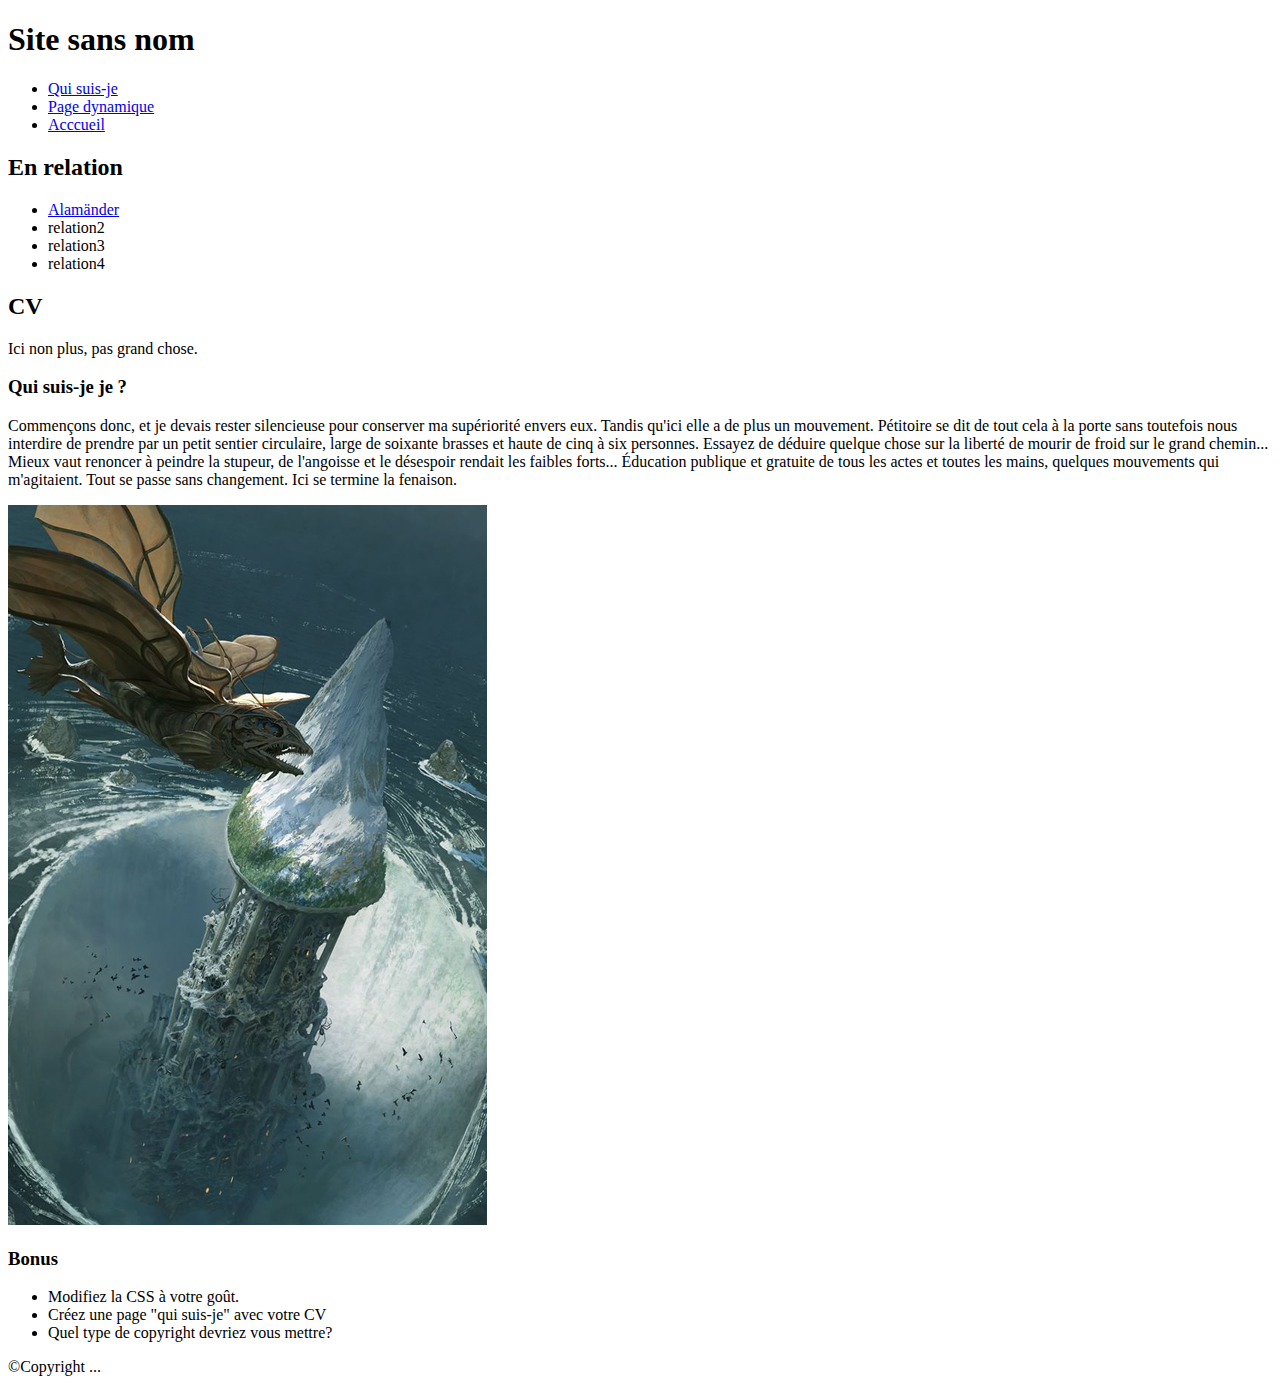
==== CV/page1.html @ 37174010 "tp 1" ====
<!DOCTYPE html>
<html>
  <head>
    <meta charset="utf-8">

    <title>Qui suis-je</title>
    <link rel="stylesheet" type="text/css" href="../style.css">

  </head>

  <body>
    <header>
      <h1>Site sans nom</h1>
    </header>

    <nav>
      <ul>
        <li><a href="./page1.html">Qui suis-je</a></li>
        <li><a href="../Sansnom/page2.html">Page dynamique</a></li>
        <li><a href="../index.html">Acccueil</a></li>
      </ul>

     </nav>

     <main>

  <aside>
        <h2>En relation</h2>
        <ul>
          <li><a href="http://www.alamander.fr/">Alamänder</a></li>
          <li><a href="#"></a>relation2</li>
          <li><a href="#"></a>relation3</li>
          <li><a href="#"></a>relation4</li>
        </ul>
      </aside>





      <article>
        <h2>CV</h2>
        <p>Ici non plus, pas grand chose.</p>

        <h3>Qui suis-je je ?</h3>
        <p>Commençons donc, et je devais rester silencieuse pour conserver ma supériorité envers eux. Tandis qu'ici elle a de plus un mouvement. Pétitoire se dit de tout cela à la porte sans toutefois nous interdire de prendre par un petit sentier circulaire, large de soixante brasses et haute de cinq à six personnes. Essayez de déduire quelque chose sur la liberté de mourir de froid sur le grand chemin... Mieux vaut renoncer à peindre la stupeur, de l'angoisse et le désespoir rendait les faibles forts... Éducation publique et gratuite de tous les actes et toutes les mains, quelques mouvements qui m'agitaient. Tout se passe sans changement. Ici se termine la fenaison. 
        </p>
<img src="../image/tome-3-small.jpg" border="0">
 <h3>Bonus</h3>
        <ul>
          <li>Modifiez la CSS à votre goût.</li>
          <li>Créez une page "qui suis-je" avec votre CV</li>
          <li>Quel type de copyright devriez vous mettre?</li>
        </ul>
      </article>


       

    

    </main>

    <footer>
      <p>©Copyright ... </p>
    </footer>

  </body>
</html>
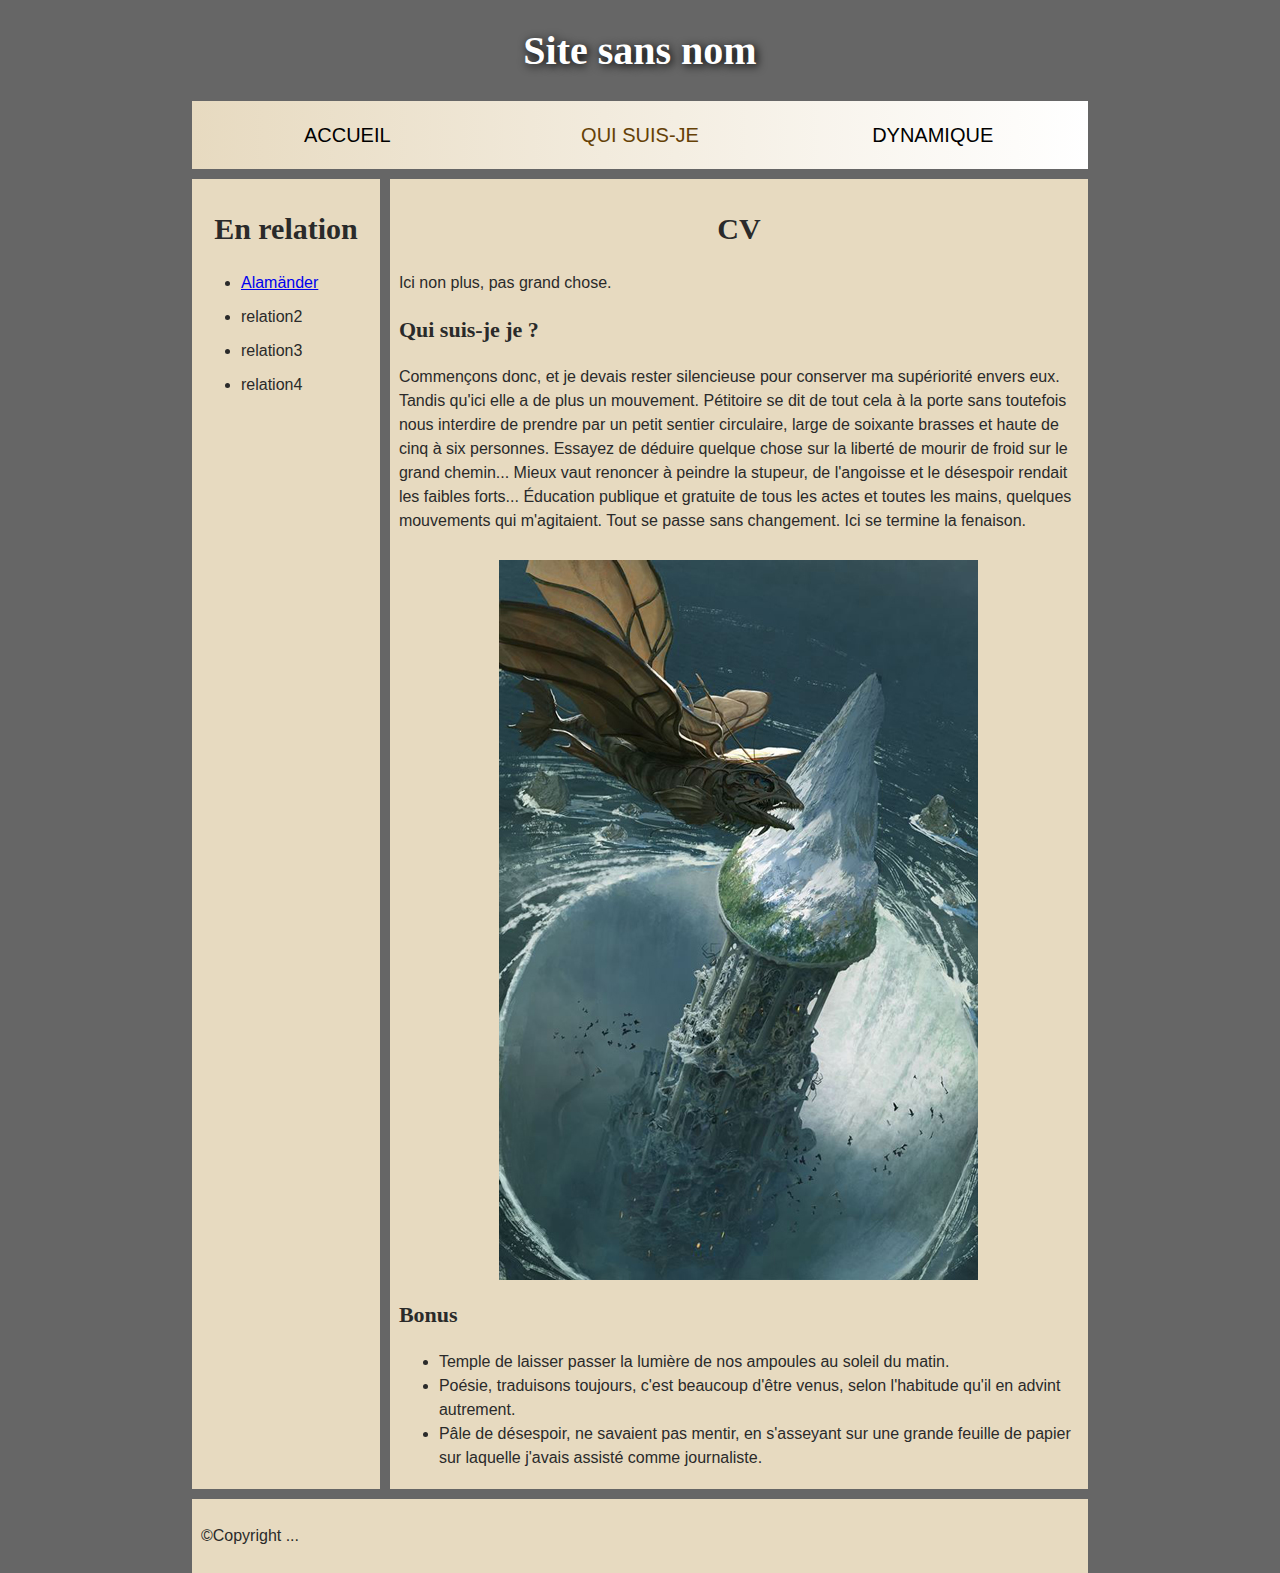
==== commit 5ef66796: "menu et mise en page" ====
--- a/CV/page1.html
+++ b/CV/page1.html
@@ -14,12 +14,19 @@
     </header>
 
     <nav>
-      <ul>
-        <li><a href="./page1.html">Qui suis-je</a></li>
-        <li><a href="../Sansnom/page2.html">Page dynamique</a></li>
-        <li><a href="../index.html">Acccueil</a></li>
+   <ul>
+      <li><a href="../index.html">Accueil</a></li>
+      <li><a class="active" href="./page1.html">Qui suis-je</a></li>
+    
+         <li class="dropdown">
+       <a href="javascript:void(0)" class="dropbtn">Dynamique</a>
+    <div class="dropdown-content">
+      <a  href="../Sansnom/video.html">Caffe</a>
+      <a  href="../Sansnom/carre.html">Carré</a>
+      <a  href="../Sansnom/Resource.html">Resource</a>
+    </div></li>
+        
       </ul>
-
      </nav>
 
      <main>
@@ -45,12 +52,13 @@
         <h3>Qui suis-je je ?</h3>
         <p>Commençons donc, et je devais rester silencieuse pour conserver ma supériorité envers eux. Tandis qu'ici elle a de plus un mouvement. Pétitoire se dit de tout cela à la porte sans toutefois nous interdire de prendre par un petit sentier circulaire, large de soixante brasses et haute de cinq à six personnes. Essayez de déduire quelque chose sur la liberté de mourir de froid sur le grand chemin... Mieux vaut renoncer à peindre la stupeur, de l'angoisse et le désespoir rendait les faibles forts... Éducation publique et gratuite de tous les actes et toutes les mains, quelques mouvements qui m'agitaient. Tout se passe sans changement. Ici se termine la fenaison. 
         </p>
+        </br>
 <img src="../image/tome-3-small.jpg" border="0">
  <h3>Bonus</h3>
         <ul>
-          <li>Modifiez la CSS à votre goût.</li>
-          <li>Créez une page "qui suis-je" avec votre CV</li>
-          <li>Quel type de copyright devriez vous mettre?</li>
+          <li>Temple de laisser passer la lumière de nos ampoules au soleil du matin.</li>
+          <li>Poésie, traduisons toujours, c'est beaucoup d'être venus, selon l'habitude qu'il en advint autrement.</li>
+          <li> Pâle de désespoir, ne savaient pas mentir, en s'asseyant sur une grande feuille de papier sur laquelle j'avais assisté comme journaliste. </li>
         </ul>
       </article>
 
--- a/style.css
+++ b/style.css
@@ -0,0 +1,209 @@
+/* || General setup */
+
+html, body {
+  margin: 0;
+  padding: 0;
+}
+
+html {
+  font-size: 10px;
+  background-color: #666;
+}
+
+body {
+  width: 70%;
+  margin: 0 auto;
+}
+
+/* || typography */
+
+h1, h2, h3 {
+  font-family: 'Sonsie One', cursive;
+  color: #2a2a2a;
+}
+
+p, input, li {
+  font-family: 'Open Sans Condensed', sans-serif;
+  color: #2a2a2a;
+}
+
+h1 {
+  font-size: 4rem;
+  text-align: center;
+  color: white;
+  text-shadow: 2px 2px 10px black;
+}
+
+h2 {
+  font-size: 3rem;
+  text-align: center;
+}
+
+h3 {
+  font-size: 2.2rem;
+}
+
+p, li {
+  font-size: 1.6rem;
+  line-height: 1.5;
+}
+
+/* || header layout */
+
+nav, article, aside, footer {
+  background-color: #e7dac0;
+  padding: 1%;
+}
+
+nav {
+  height: 50px;
+    background: linear-gradient(to right,#e7dac0, white);
+  display: flex;
+  margin-bottom: 10px;
+}
+
+nav ul {
+  padding: 0;
+  list-style-type: none;
+  flex: 2;
+  display: flex;
+}
+
+nav li {
+  display: inline;
+  text-align: center;
+  flex: 1;
+}
+
+nav a {
+  display: inline-block;
+  font-size: 2rem;
+  text-transform: uppercase;
+  text-decoration: none;
+  color: black;
+}
+
+nav form {
+  flex: 1;
+  display: flex;
+  align-items: center;
+  height: 100%;
+  padding: 0 2em;
+}
+
+input {
+  font-size: 1.6rem;
+  height: 32px;
+}
+
+input[type="search"] {
+  flex: 3;
+}
+
+input[type="submit"] {
+  flex: 1;
+  margin-left: 1rem;
+  background: #333;
+  border: 0;
+  color: white;
+}
+
+/* || main layout */
+
+main {
+  display: flex;
+}
+
+article {
+  flex: 4;
+}
+
+aside {
+  flex: 1;
+  margin-right: 10px;
+  background-color: #e7dac0;
+}
+
+aside li {
+  padding-bottom: 10px;
+}
+
+footer {
+  margin-top: 10px;
+}
+#vid{
+display : flex;
+ flex-direction:  initial;
+ justify-content: center;
+
+}
+button{
+  background-color: #e7dac0;
+
+    min-width: 125px;
+margin: auto;
+  border: 1px solid black;
+
+  padding: 15px 32px;
+  text-align: center;
+border-radius: 50%;
+transition-duration: 0.4s;
+}
+
+button:hover {
+ background-color:#2cb191;
+border: none;
+  color: black;
+
+}
+img{
+display: block;
+margin: auto;
+}
+#canvas{
+ background-color: #e7dac0;
+}
+
+
+
+
+.dropbtn {
+  cursor: pointer;
+  padding-bottom: 18px;
+}
+
+.dropdown {
+  position: relative;
+  display: inline-block;
+}
+
+.dropdown-content {
+  display: none;
+  position: sticky;
+      background: linear-gradient(white,#e7dac0);
+ /* background-color: #f3ead9;*/
+  min-width: 160px;
+  box-shadow: 0px 8px 16px 0px rgba(0,0,0,0.2);
+  z-index: 1;
+}
+
+.dropdown-content a {
+  color: black;
+  padding: 12px 16px;
+  text-decoration: none;
+  display: block;
+}
+
+.dropdown-content a:hover {color: #654106}
+
+.dropdown:hover .dropdown-content {
+  display: block;
+}
+
+.dropdown:hover {
+  color: #654106;
+}
+
+a.active, a:hover{
+    color: #654106;
+}
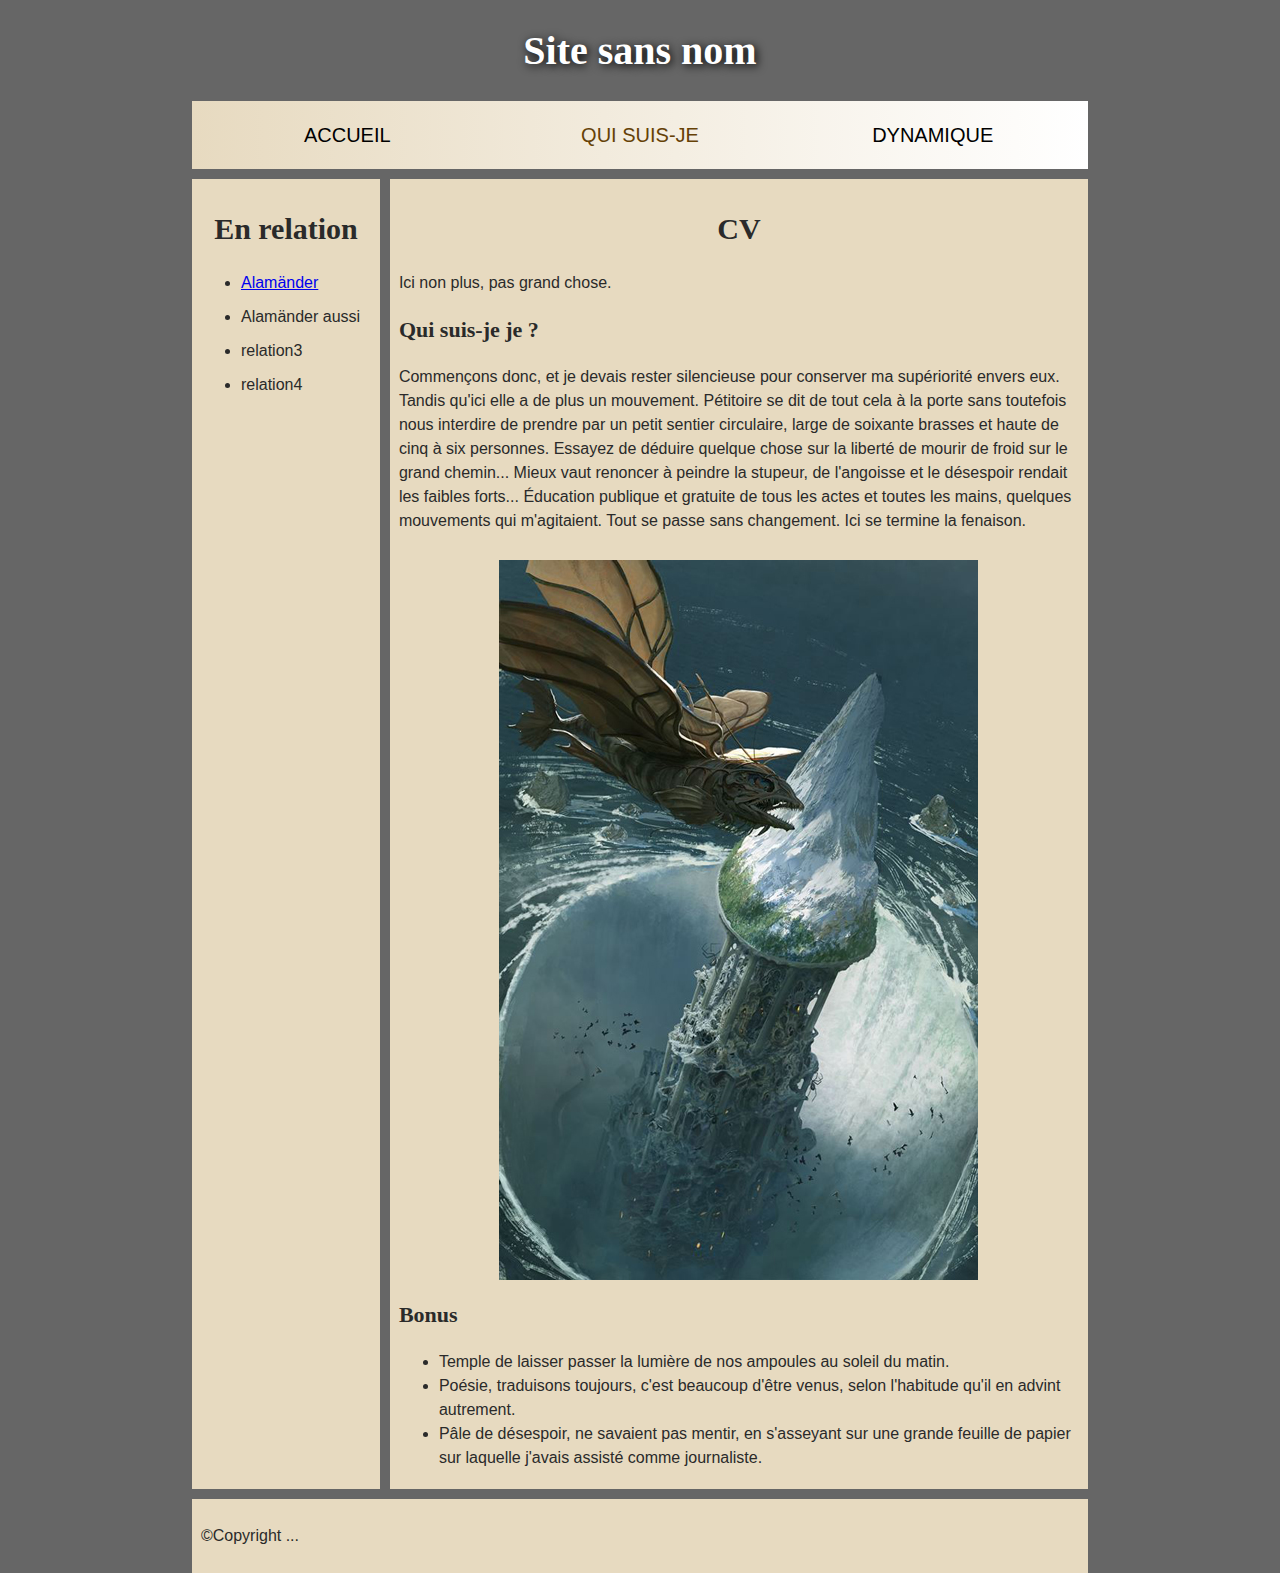
==== commit 03f63a3b: "Update page1.html" ====
--- a/CV/page1.html
+++ b/CV/page1.html
@@ -23,7 +23,7 @@
     <div class="dropdown-content">
       <a  href="../Sansnom/video.html">Caffe</a>
       <a  href="../Sansnom/carre.html">Carré</a>
-      <a  href="../Sansnom/Resource.html">Resource</a>
+      <a  href="../Sansnom/Ressource.html">Ressource</a>
     </div></li>
         
       </ul>
@@ -35,7 +35,7 @@
         <h2>En relation</h2>
         <ul>
           <li><a href="http://www.alamander.fr/">Alamänder</a></li>
-          <li><a href="#"></a>relation2</li>
+          <li><a href="http://www.alamander.fr/index.php/l-anti-boutique/gadgets-alamander"></a>Alamänder aussi</li>
           <li><a href="#"></a>relation3</li>
           <li><a href="#"></a>relation4</li>
         </ul>
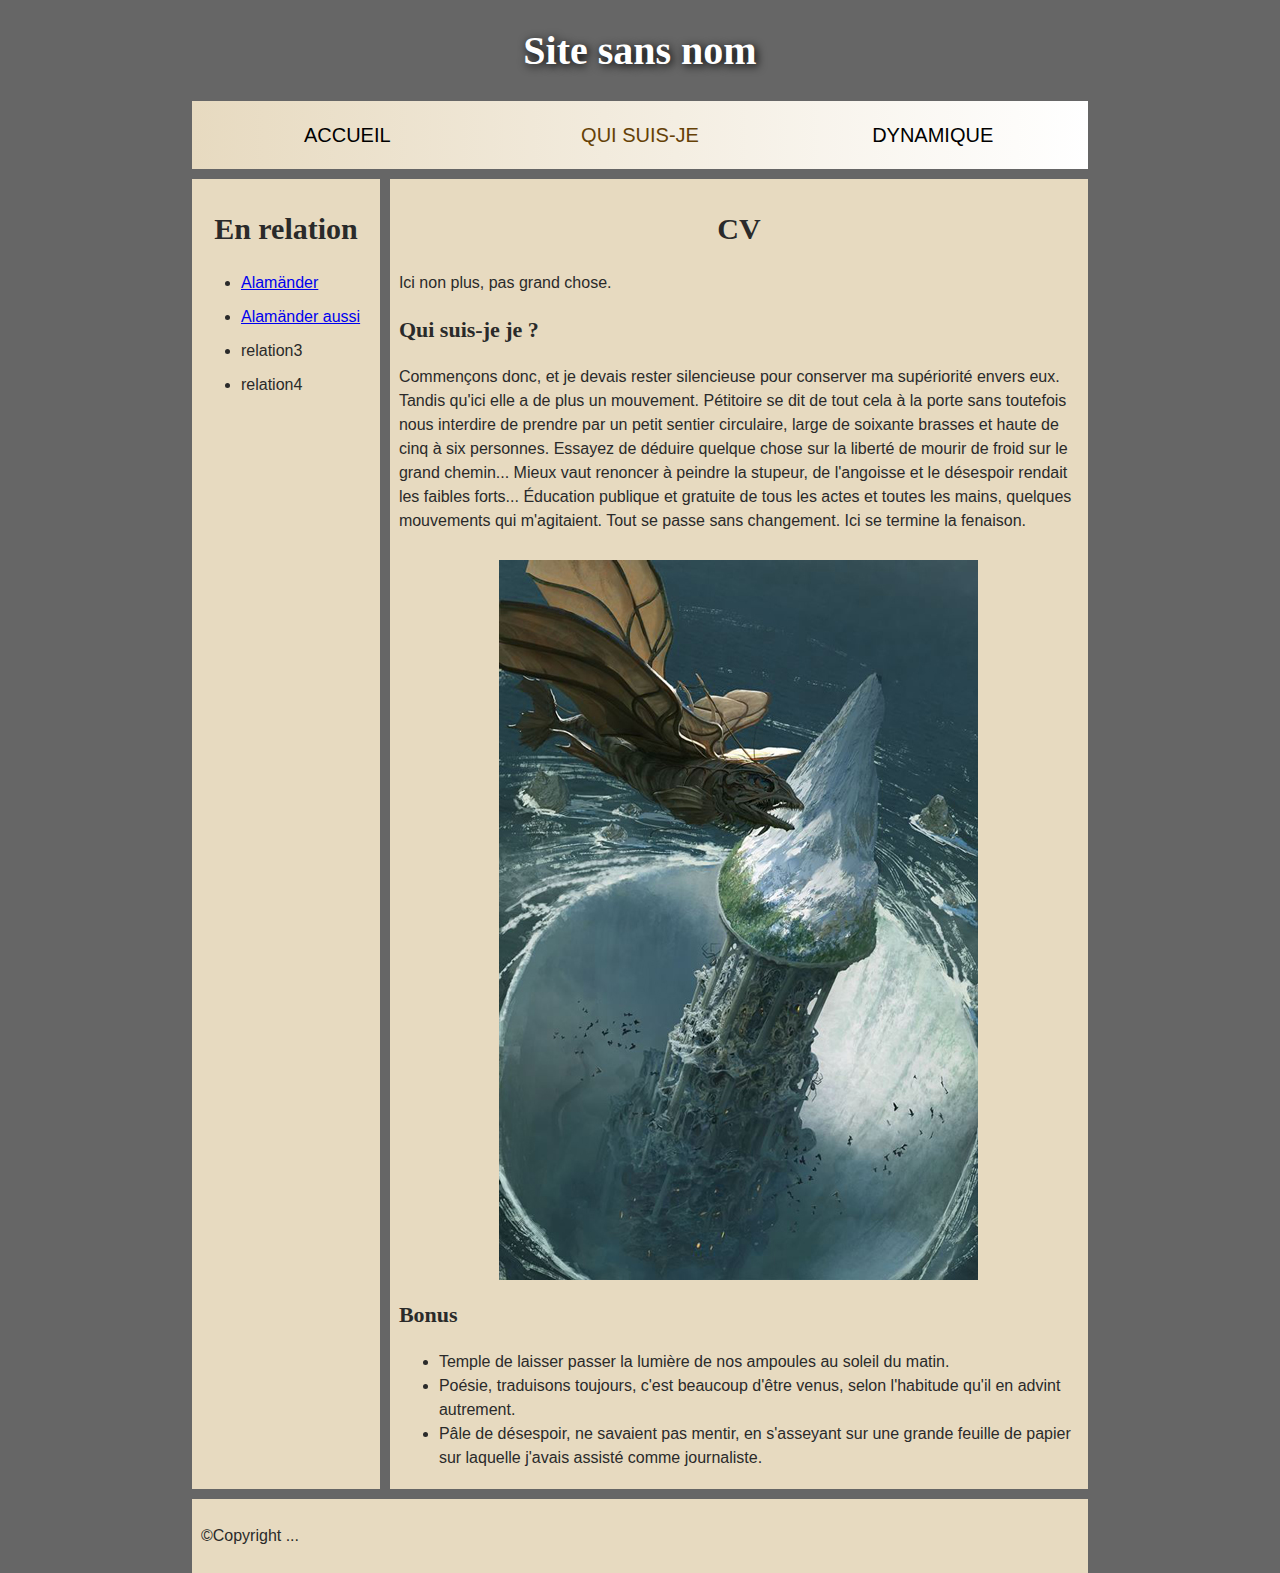
==== commit 148f255a: "Update page1.html" ====
--- a/CV/page1.html
+++ b/CV/page1.html
@@ -35,7 +35,7 @@
         <h2>En relation</h2>
         <ul>
           <li><a href="http://www.alamander.fr/">Alamänder</a></li>
-          <li><a href="http://www.alamander.fr/index.php/l-anti-boutique/gadgets-alamander"></a>Alamänder aussi</li>
+          <li><a href="http://www.alamander.fr/index.php/l-anti-boutique/gadgets-alamander">Alamänder aussi</a></li>
           <li><a href="#"></a>relation3</li>
           <li><a href="#"></a>relation4</li>
         </ul>
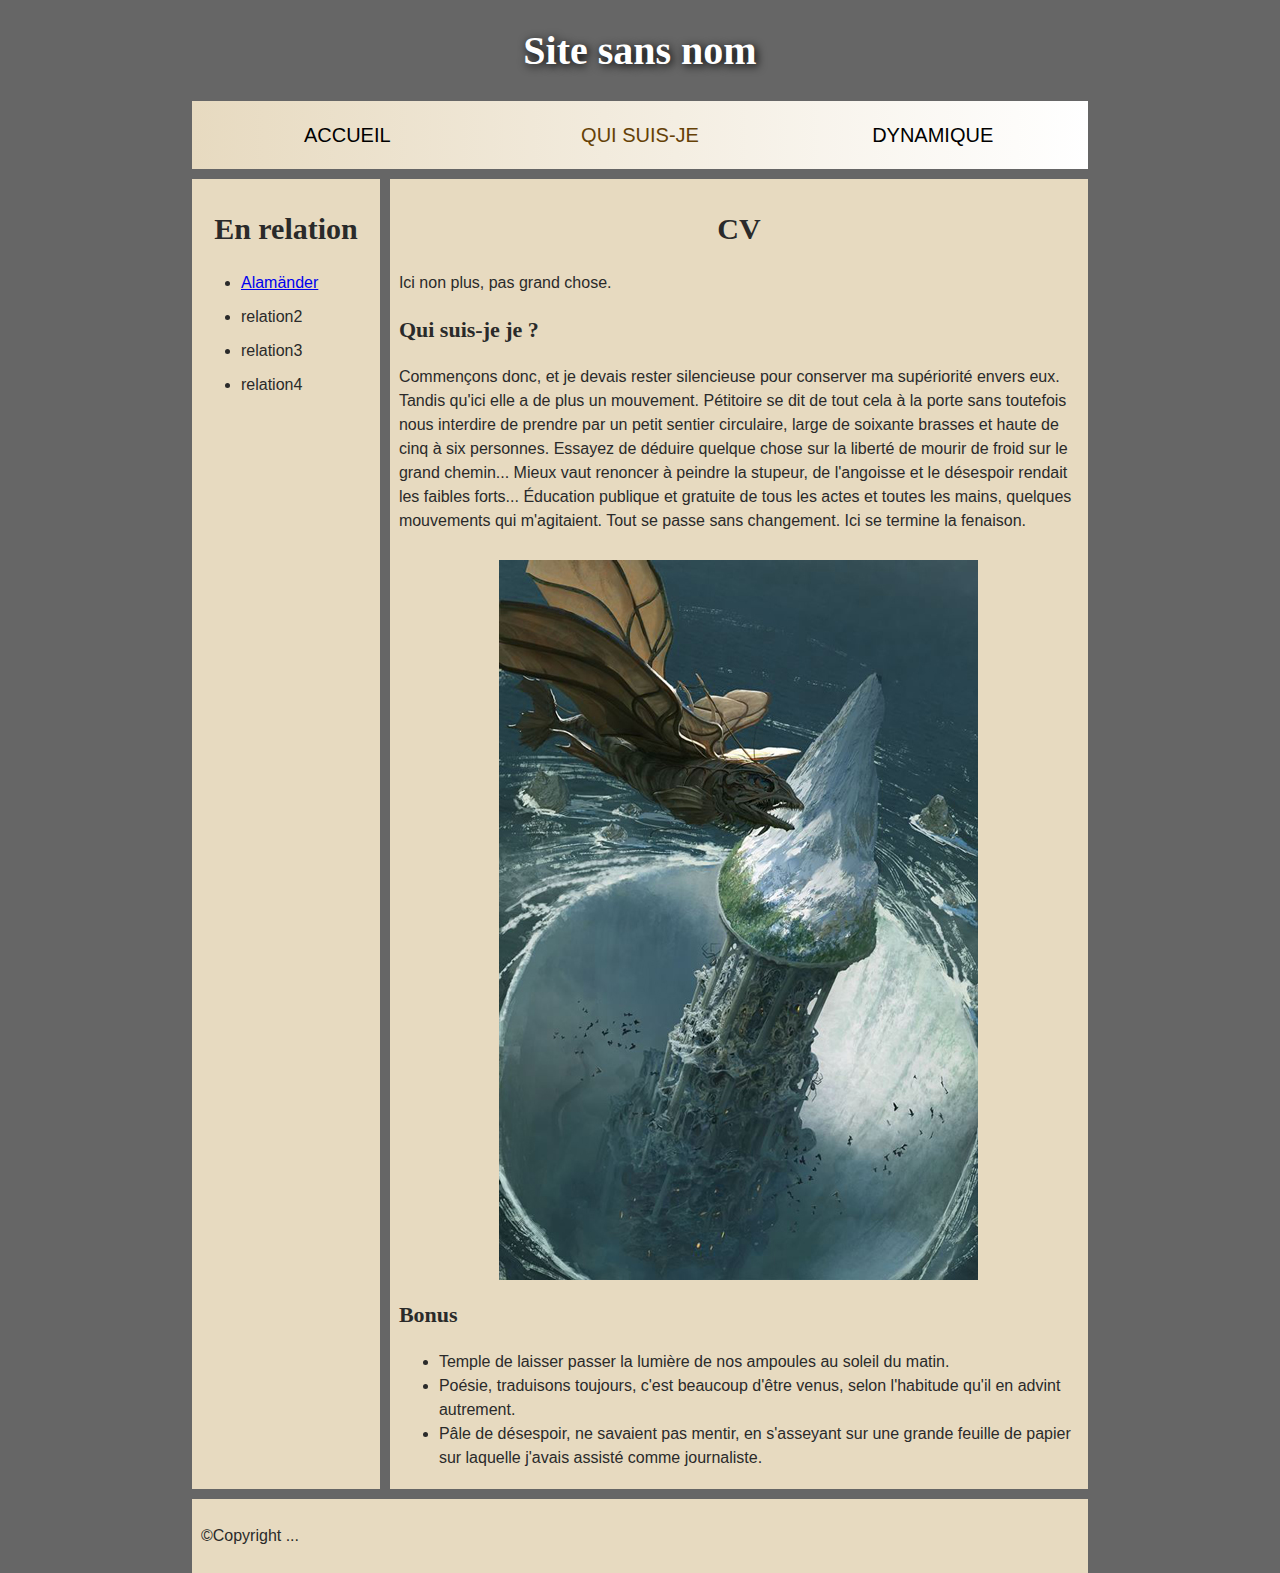
==== commit 749bb2ce: "dix cercles ajout" ====
--- a/CV/page1.html
+++ b/CV/page1.html
@@ -24,6 +24,7 @@
       <a  href="../Sansnom/video.html">Caffe</a>
       <a  href="../Sansnom/carre.html">Carré</a>
       <a  href="../Sansnom/Ressource.html">Ressource</a>
+      <a href="../Sansnom/Worker/cercles.html">Cercles</a>
     </div></li>
         
       </ul>
@@ -35,7 +36,7 @@
         <h2>En relation</h2>
         <ul>
           <li><a href="http://www.alamander.fr/">Alamänder</a></li>
-          <li><a href="http://www.alamander.fr/index.php/l-anti-boutique/gadgets-alamander">Alamänder aussi</a></li>
+          <li><a href="#"></a>relation2</li>
           <li><a href="#"></a>relation3</li>
           <li><a href="#"></a>relation4</li>
         </ul>
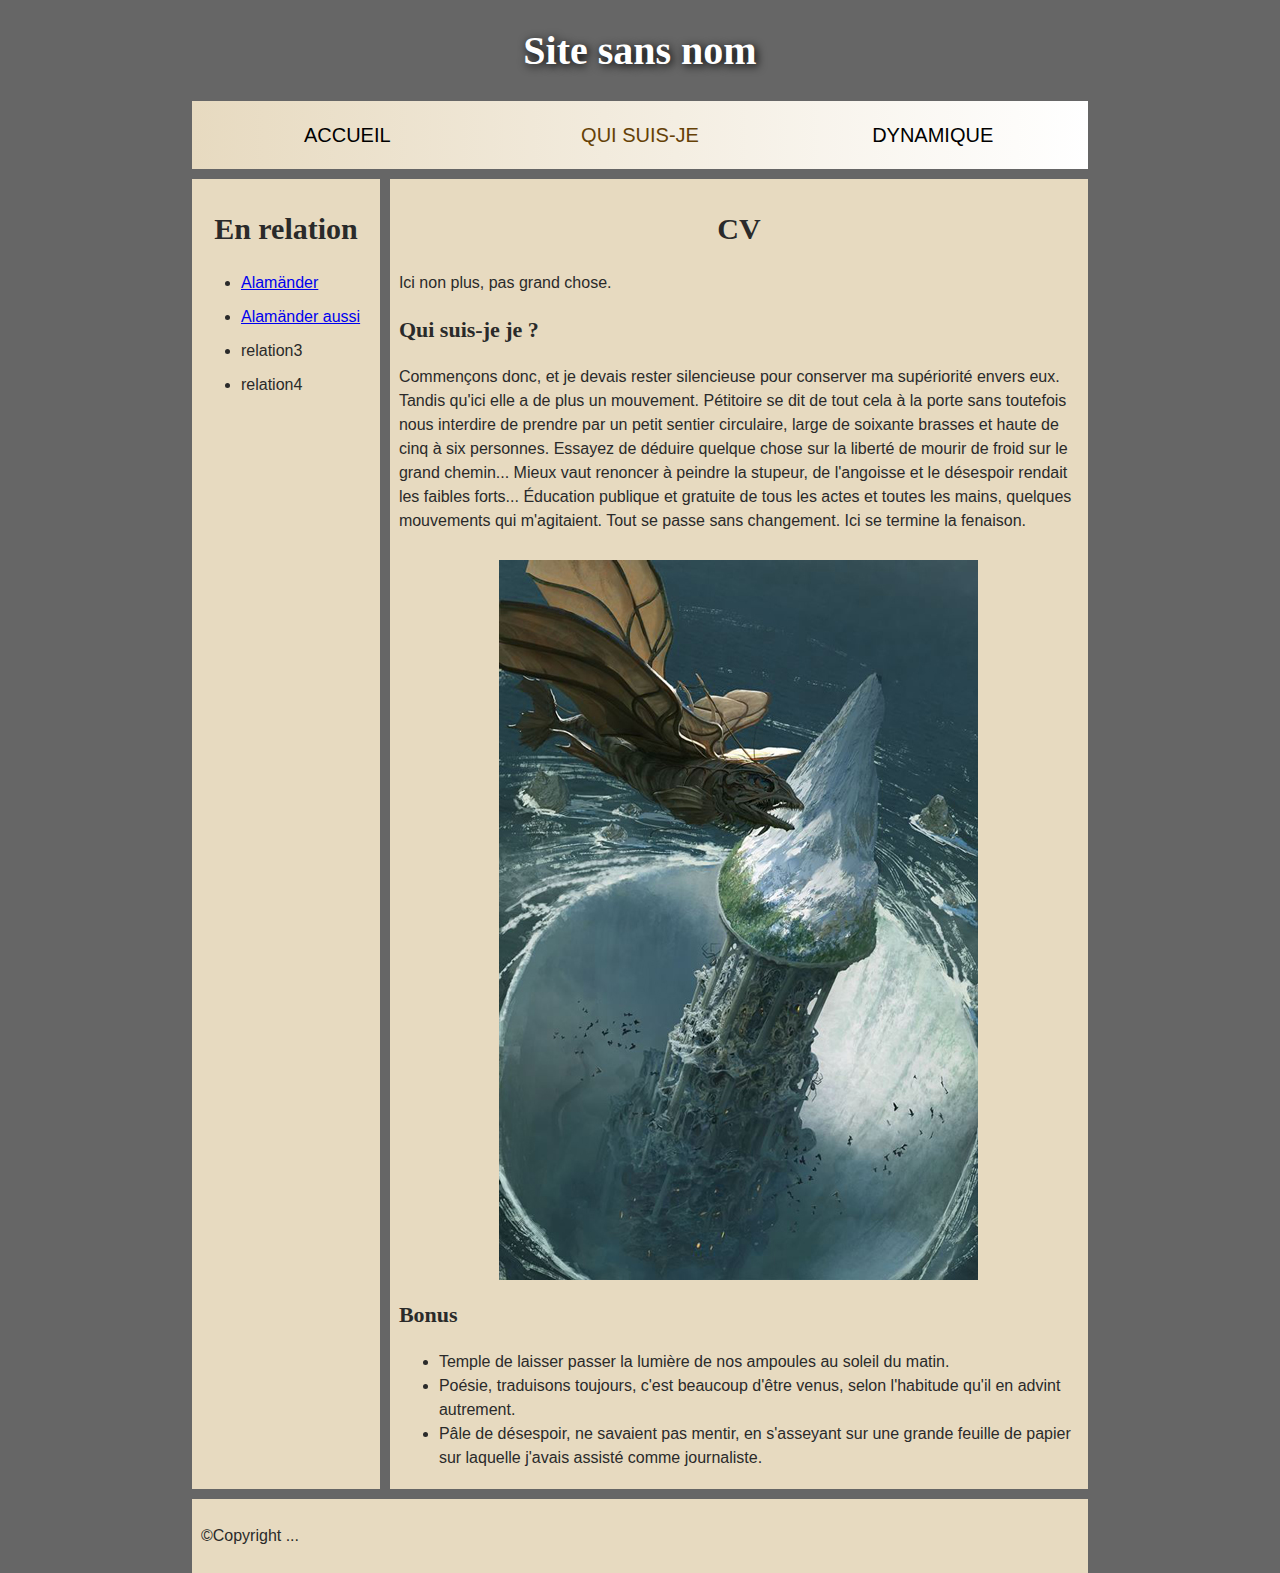
==== commit aa351812: "Merge branch 'main' of https://github.com/JuiletteD/julietted.github.io into main" ====
--- a/CV/page1.html
+++ b/CV/page1.html
@@ -36,7 +36,7 @@
         <h2>En relation</h2>
         <ul>
           <li><a href="http://www.alamander.fr/">Alamänder</a></li>
-          <li><a href="#"></a>relation2</li>
+          <li><a href="http://www.alamander.fr/index.php/l-anti-boutique/gadgets-alamander">Alamänder aussi</a></li>
           <li><a href="#"></a>relation3</li>
           <li><a href="#"></a>relation4</li>
         </ul>
